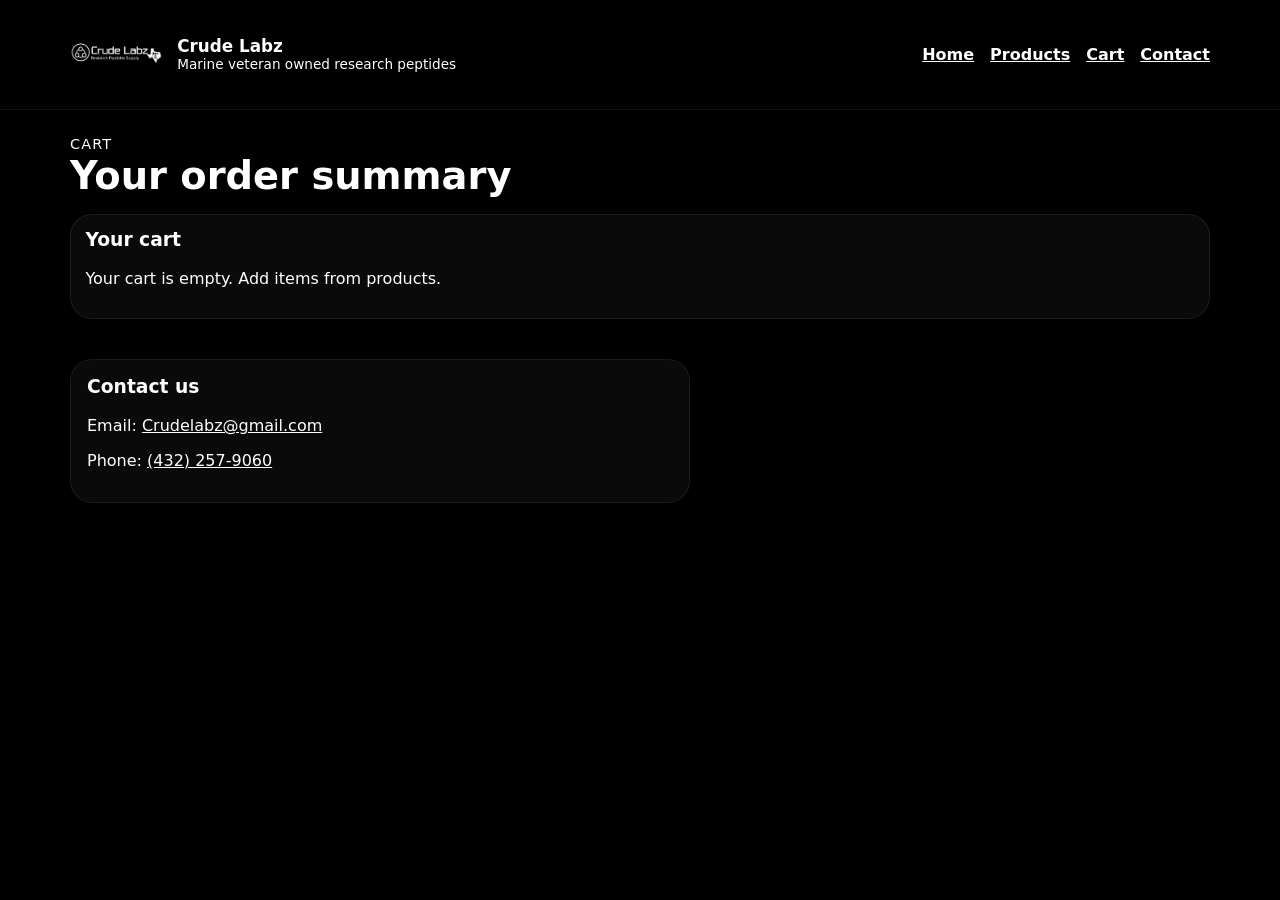
==== cart.html @ d8c3906f "Add files via upload" ====
<!DOCTYPE html>
<html lang="en">
<head>
    <meta charset="UTF-8" />
    <meta name="viewport" content="width=device-width, initial-scale=1.0" />
    <title>Crude Labz Cart</title>
    <link rel="stylesheet" href="./css/style.css" />
    <link rel="icon" href="./favicon.ico" />
</head>
<body>
    <header>
        <div class="container header-inner">
            <div class="brand">
                <img class="logo" src="./images/logo.png" alt="Crude Labz logo" />
                <div>
                    <span>Crude Labz</span>
                    <small>Marine veteran owned research peptides</small>
                </div>
            </div>
            <nav class="site-nav">
                <a href="index.html">Home</a>
                <a href="products.html">Products</a>
                <a href="cart.html">Cart</a>
                <a href="index.html#contact">Contact</a>
            </nav>
        </div>
    </header>
    <main class="container section-block">
        <div class="section-title">
            <div>
                <p class="eyebrow">Cart</p>
                <h2>Your order summary</h2>
            </div>
        </div>
        <div class="cart-panel">
            <h3>Your cart</h3>
            <p class="empty-cart">Your cart is empty. Add items from products.</p>
        </div>
    </main>
    <footer id="contact">
        <div class="container footer-grid">
            <div class="footer-card">
                <h3>Contact us</h3>
                <p>Email: <a href="mailto:Crudelabz@gmail.com">Crudelabz@gmail.com</a></p>
                <p>Phone: <a href="tel:+4322579060">(432) 257-9060</a></p>
            </div>
        </div>
    </footer>
    <script src="./js/script.js"></script>
</body>
</html>
---- css/style.css ----
:root {
    --bg: #000000;
    --panel: #000000;
    --panel-soft: #000000;
    --text: #ffffff;
    --muted: #ffffff;
    --accent: #ffffff;
    --accent-2: #ffffff;
    --border: rgba(255,255,255,0.12);
    --shadow: rgba(0, 0, 0, 0.45);
}

* {
    box-sizing: border-box;
}

html {
    scroll-behavior: smooth;
}

body {
    margin: 0;
    min-height: 100vh;
    font-family: Inter, system-ui, -apple-system, BlinkMacSystemFont, 'Segoe UI', sans-serif;
    color: var(--text);
    background: #000000;
    text-decoration: none;
}

button {
    border: none;
    cursor: pointer;
    font: inherit;
}

img {
    max-width: 100%;
    display: block;
}

.container {
    width: min(1140px, calc(100% - 2rem));
    margin: 0 auto;
}

header {
    position: sticky;
    top: 0;
    z-index: 20;
    backdrop-filter: blur(18px);
    background: rgba(0, 0, 0, 0.98);
    border-bottom: 1px solid rgba(255,255,255,0.08);
}

.header-inner {
    display: flex;
    align-items: center;
    justify-content: space-between;
    gap: 0.75rem;
    padding: 0.5rem 0;
}

.brand {
    display: flex;
    align-items: center;
    gap: 0.9rem;
}

.brand span {
    display: block;
    font-size: 1.05rem;
    font-weight: 700;
}

.brand small {
    display: block;
    font-size: 0.85rem;
    color: var(--muted);
}

.logo {
    width: 5.8rem;
    height: 5.8rem;
    border-radius: 16px;
    object-fit: contain;
    background: transparent;
}

.site-nav {
    display: flex;
    gap: 1rem;
    flex-wrap: wrap;
}

.site-nav a {
    color: var(--muted);
    font-weight: 600;
    transition: color 0.2s ease;
}

.site-nav a:hover {
    color: var(--text);
}

.hero {
    display: grid;
    grid-template-columns: 1.1fr 0.9fr;
    align-items: center;
    gap: 1rem;
    padding: 2rem 0 1.5rem;
}

.hero-copy {
    position: relative;
    max-width: 640px;
    padding: 2rem 2.2rem;
    border-radius: 30px;
    background: url("../images/background.jpeg") center/cover no-repeat;
    overflow: hidden;
}

.hero-copy::before {
    content: "";
    position: absolute;
    inset: 0;
    background: rgba(0, 0, 0, 0.65);
    pointer-events: none;
}

.hero-copy > * {
    position: relative;
    z-index: 1;
}

.eyebrow {
    display: inline-flex;
    align-items: center;
    gap: 0.5rem;
    margin: 0 0 1rem;
    color: var(--accent);
    font-size: 0.9rem;
    text-transform: uppercase;
    letter-spacing: 0.08em;
}

.hero h1 {
    margin: 0 0 0.7rem;
    font-size: clamp(2.4rem, 4vw, 3.8rem);
    line-height: 1.05;
}

.hero-text {
    margin: 0 0 1rem;
    max-width: 42rem;
    color: var(--text);
    font-size: 1rem;
}

.hero-panel {
    position: relative;
    background: #000000;
    border: 1px solid rgba(255,255,255,0.08);
    border-radius: 28px;
    box-shadow: 0 24px 80px rgba(0,0,0,0.3);
    overflow: hidden;
}

.hero-panel-inner {
    padding: 1.2rem;
}

.hero-panel h2 {
    margin-top: 0;
    margin-bottom: 0.8rem;
    font-size: 1.35rem;
}

.hero-panel ul {
    margin: 0;
    padding-left: 1.1rem;
    color: var(--text);
    list-style: disc;
    display: grid;
    gap: 0.6rem;
}

.btn-row {
    display: flex;
    flex-wrap: wrap;
    gap: 0.9rem;
}

.btn {
    padding: 0.95rem 1.4rem;
    border-radius: 999px;
    font-weight: 700;
    transition: transform 0.2s ease, background 0.2s ease, color 0.2s ease;
}

.btn:hover {
    transform: translateY(-2px);
}

.btn-primary {
    background: #ffffff;
    color: #000000;
    box-shadow: none;
}

.btn-secondary {
    border: 1px solid rgba(255,255,255,0.16);
    background: rgba(255,255,255,0.07);
    color: var(--text);
}

.section-block {
    padding: 1.5rem 0;
}

.section-title {
    display: flex;
    justify-content: space-between;
    align-items: flex-end;
    gap: 0.65rem;
    margin-bottom: 1rem;
}

.section-title h2 {
    margin: 0;
    font-size: clamp(2rem, 3vw, 2.8rem);
}

.section-title p {
    margin: 0;
    color: var(--muted);
}

.products {
    display: grid;
    grid-template-columns: repeat(3, minmax(0, 1fr));
    gap: 0.75rem;
}

.card {
    background: rgba(255,255,255,0.03);
    border: 1px solid rgba(255,255,255,0.08);
    border-radius: 24px;
    padding: 1rem;
    box-shadow: 0 12px 26px rgba(0,0,0,0.14);
    display: flex;
    flex-direction: column;
    gap: 0.7rem;
}

.card h3 {
    margin: 0;
    font-size: 1.25rem;
}

.price {
    color: var(--accent);
    font-weight: 700;
    margin: 0.5rem 0 0;
}

.card p {
    color: var(--text);
    margin: 0;
    min-height: 3rem;
}

.info-grid {
    display: grid;
    grid-template-columns: repeat(2, minmax(0, 1fr));
    gap: 0.75rem;
}

.info-card {
    background: rgba(255,255,255,0.03);
    border: 1px solid rgba(255,255,255,0.08);
    border-radius: 22px;
    padding: 1rem;
    min-height: 160px;
}

.info-card h3 {
    margin-top: 0;
}

.order-section {
    background: rgba(255,255,255,0.02);
    border: 1px solid rgba(255,255,255,0.08);
    border-radius: 28px;
    padding: 1.2rem;
}

.order-form {
    display: grid;
    gap: 0.9rem;
}

.order-grid {
    display: grid;
    grid-template-columns: repeat(2, minmax(0, 1fr));
    gap: 0.75rem;
}

.cart-grid {
    display: grid;
    grid-template-columns: 1.3fr 0.9fr;
    gap: 1rem;
}

.cart-panel {
    background: rgba(255,255,255,0.04);
    border: 1px solid rgba(255,255,255,0.08);
    border-radius: 22px;
    padding: 0.9rem;
}

.cart-panel h3 {
    margin-top: 0;
}

.cart-item {
    background: #000000;
    border: 1px solid rgba(255,255,255,0.07);
    padding: 1rem;
}

.cart-item-controls {
    display: flex;
    align-items: center;
    gap: 0.5rem;
    flex-wrap: wrap;
}

.cart-item button,
.btn.secondary-action {
    width: auto;
    min-width: 42px;
    padding: 0.75rem 1rem;
    border-radius: 14px;
}

input,
textarea,
select {
    background: #000000;
    border: 1px solid rgba(255,255,255,0.12);
    border-radius: 16px;
    color: var(--text);
    padding: 0.95rem 1rem;
}

textarea {
    resize: vertical;
}

input:focus,
textarea:focus,
select:focus {
    outline: none;
    border-color: #ffffff;
    box-shadow: 0 0 0 2px rgba(255, 255, 255, 0.12);
}

.terms-box {
    margin-top: 0.85rem;
    background: #000000;
    border: 1px solid rgba(255,255,255,0.12);
    border-radius: 18px;
    padding: 0.9rem;
}

.terms-row {
    display: flex;
    align-items: flex-start;
    gap: 0.75rem;
}

.terms-row input {
    width: 22px;
    height: 22px;
    accent-color: #ffffff;
}

.terms-text {
    color: var(--text);
    font-size: 0.92rem;
    line-height: 1.55;
    margin-top: 0.8rem;
}

.hidden {
    display: none;
}

.fallback-summary {
    background: rgba(255,255,255,0.03);
    border: 1px solid rgba(255,255,255,0.08);
    border-radius: 18px;
    padding: 1rem;
    display: grid;
    gap: 0.75rem;
}

.fallback-summary textarea {
    width: 100%;
    min-height: 10rem;
    background: #000000;
    border: 1px solid rgba(255,255,255,0.12);
    border-radius: 14px;
    color: var(--text);
    padding: 1rem;
}

.order-summary-panel {
    background: #000000;
    border: 1px solid rgba(255,255,255,0.08);
    border-radius: 18px;
    padding: 0.9rem 1rem;
}

.summary-note {
    color: var(--text);
    font-size: 0.95rem;
    font-weight: 600;
    margin-bottom: 0.9rem;
}

.summary-row {
    display: flex;
    justify-content: space-between;
    gap: 1rem;
    color: var(--text);
    margin-bottom: 0.75rem;
}

.total-row {
    color: var(--text);
    font-weight: 700;
}

.footer-grid {
    display: grid;
    grid-template-columns: 1.1fr 0.9fr;
    gap: 0.85rem;
    align-items: start;
    padding: 1rem 0;
}

.footer-card {
    background: rgba(255,255,255,0.04);
    border: 1px solid rgba(255,255,255,0.07);
    border-radius: 22px;
    padding: 1rem;
}

.footer-card h3 {
    margin-top: 0;
}

.footer-card a {
    color: var(--accent);
}

.payment-grid {
    display: grid;
    grid-template-columns: repeat(3, minmax(0, 1fr));
    gap: 0.7rem;
}

.payment-card {
    background: #000000;
    border: 1px solid rgba(255,255,255,0.08);
    border-radius: 16px;
    padding: 1.15rem;
    display: flex;
    flex-direction: column;
    justify-content: center;
    align-items: center;
    gap: 0.75rem;
}

.payment-card-image {
    width: 100%;
    max-width: 10rem;
    height: auto;
    object-fit: contain;
    border-radius: 18px;
}

.payment-name {
    margin: 0;
    color: var(--text);
    font-size: 0.95rem;
    text-align: center;
    font-weight: 600;
}

@media (max-width: 980px) {
    .hero,
    .footer-grid {
        grid-template-columns: 1fr;
    }

    .header-inner {
        flex-direction: column;
        align-items: flex-start;
    }

    .site-nav {
        width: 100%;
        justify-content: flex-start;
    }
}

@media (max-width: 760px) {
    .section-title {
        flex-direction: column;
        align-items: flex-start;
    }

    .products,
    .info-grid,
    .order-grid,
    .payment-grid {
        grid-template-columns: 1fr;
    }

    .hero h1 {
        font-size: 2.8rem;
    }
}
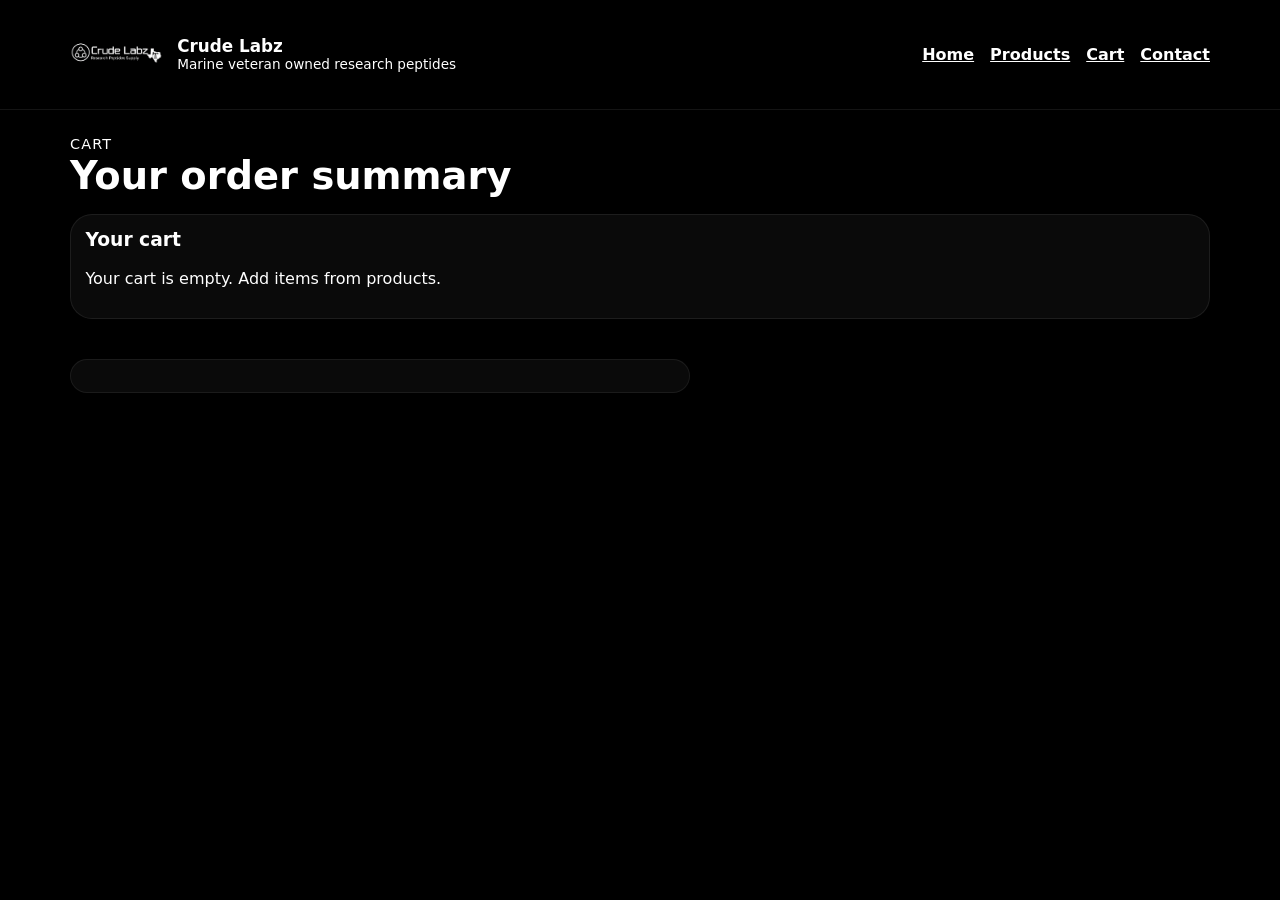
==== commit 65e0debf: "Update cart.html" ====
--- a/cart.html
+++ b/cart.html
@@ -39,10 +39,7 @@
     </main>
     <footer id="contact">
         <div class="container footer-grid">
-            <div class="footer-card">
-                <h3>Contact us</h3>
-                <p>Email: <a href="mailto:Crudelabz@gmail.com">Crudelabz@gmail.com</a></p>
-                <p>Phone: <a href="tel:+4322579060">(432) 257-9060</a></p>
+            <div class="footer-card"
             </div>
         </div>
     </footer>
--- a/css/style.css
+++ b/css/style.css
@@ -43,6 +43,27 @@
     margin: 0 auto;
 }
 
+.cart-notification {
+    position: fixed;
+    top: 1rem;
+    right: 1rem;
+    z-index: 100;
+    background: #111111;
+    color: #ffffff;
+    padding: 0.85rem 1rem;
+    border-radius: 999px;
+    box-shadow: 0 10px 25px rgba(0, 0, 0, 0.2);
+    opacity: 0;
+    transform: translateY(-8px);
+    pointer-events: none;
+    transition: opacity 0.25s ease, transform 0.25s ease;
+}
+
+.cart-notification.show {
+    opacity: 1;
+    transform: translateY(0);
+}
+
 header {
     position: sticky;
     top: 0;
@@ -392,6 +413,33 @@
     margin-top: 0.8rem;
 }
 
+.warning-modal {
+    position: fixed;
+    inset: 0;
+    z-index: 1000;
+    display: flex;
+    align-items: center;
+    justify-content: center;
+    padding: 1rem;
+    background: rgba(0, 0, 0, 0.84);
+}
+
+.warning-content {
+    width: min(100%, 34rem);
+    background: #000000;
+    border: 1px solid rgba(255, 255, 255, 0.16);
+    border-radius: 24px;
+    padding: 1.5rem;
+    box-shadow: 0 20px 60px rgba(0, 0, 0, 0.45);
+}
+
+.warning-buttons {
+    display: flex;
+    flex-wrap: wrap;
+    gap: 0.75rem;
+    margin-top: 1.25rem;
+}
+
 .hidden {
     display: none;
 }
